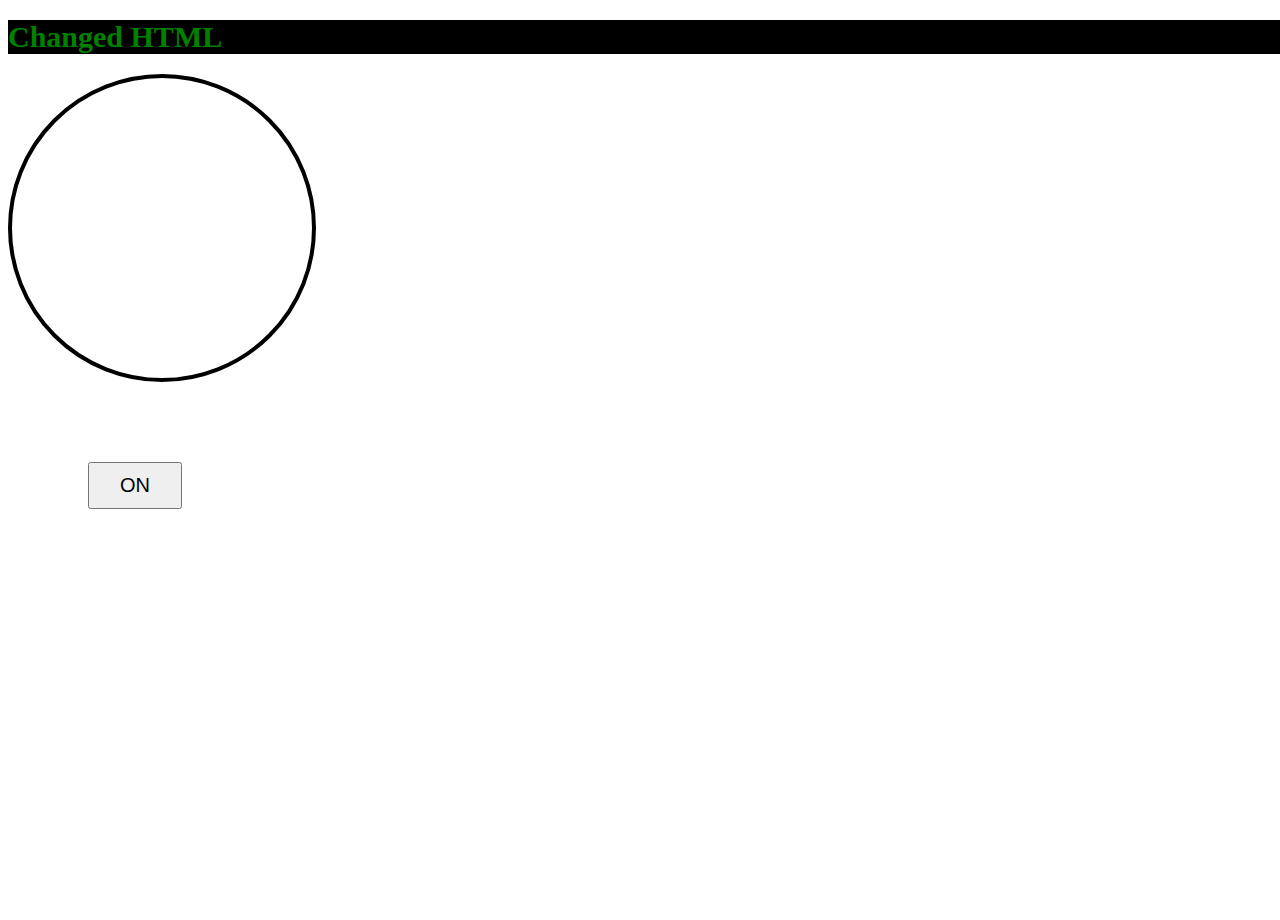
==== DOM_5/index.html @ eead54ec "add dom" ====
<!DOCTYPE html>
<html lang="en">
<head>
  <meta charset="UTF-8">
  <meta name="viewport" content="width=device-width, initial-scale=1.0">
  <title>DOM</title>
  <link rel="stylesheet" href="style.css">
</head>
<body>
  
  <h1>Dom padhlo friends</h1>

  <div id="bulb">

  </div>
  <button>ON</button>

  <script src="script_1.js"></script>
</body>
</html>
---- DOM_5/style.css ----
h1{
  font-size: 30px;
  color: red;
}

html,body{
  height: 100%;
  width: 100%;
}

#bulb{
  height: 300px;
  width: 300px;
  border-radius: 50%;
  border: 4px solid black;
  /* background-color: yellow; */
}
button{
  padding: 10px 30px;
  margin: 80px;
  font-size: 20px;

}
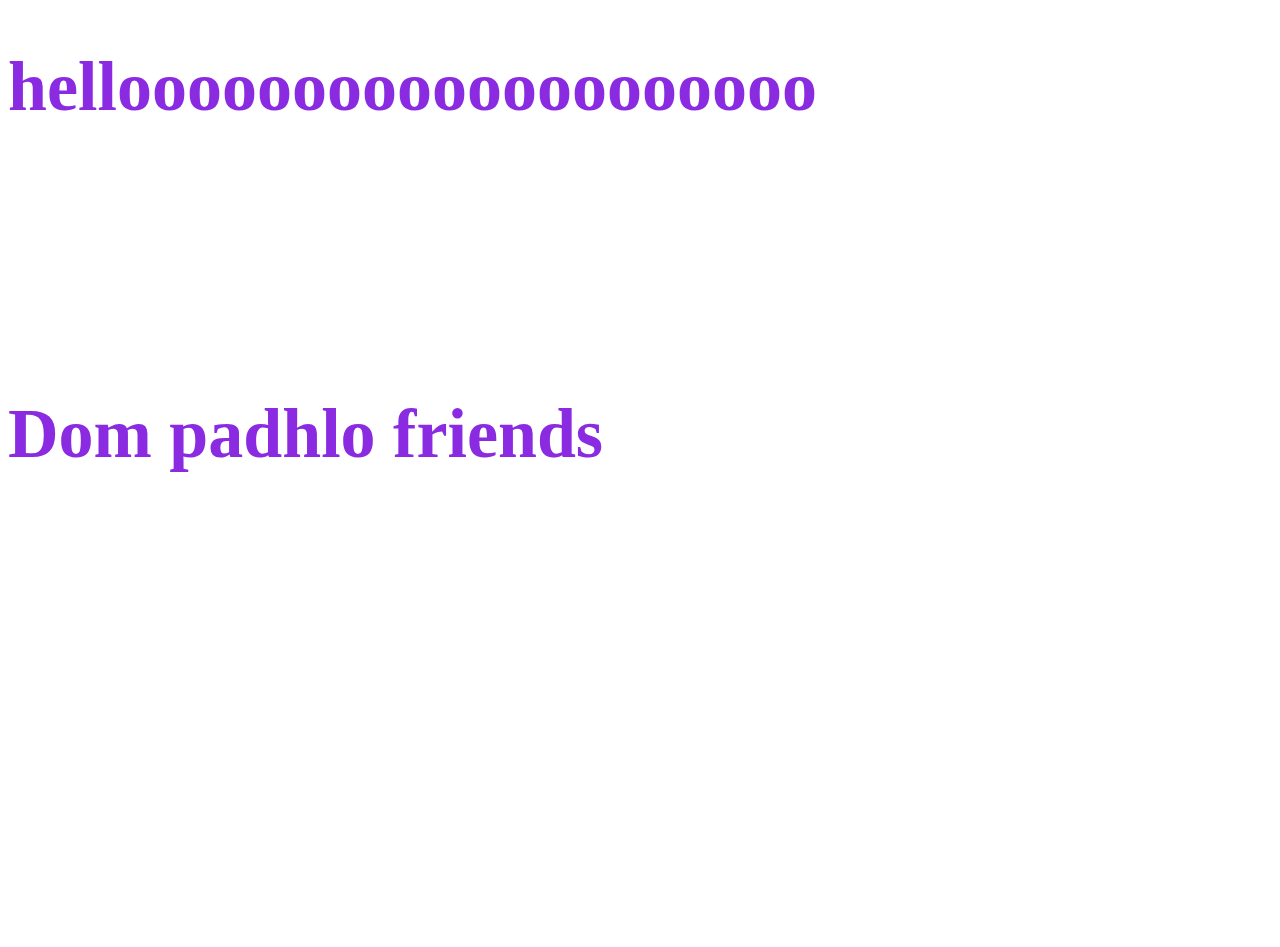
==== commit 5212370d: "addd dom" ====
--- a/DOM_5/index.html
+++ b/DOM_5/index.html
@@ -8,13 +8,22 @@
 </head>
 <body>
   
-  <h1>Dom padhlo friends</h1>
+  <!-- <h1>Dom padhlo friends</h1> -->
 
-  <div id="bulb">
+  <!-- <div id="bulb">
+  </div>
+  <button>ON</button> -->
 
-  </div>
-  <button>ON</button>
 
-  <script src="script_1.js"></script>
+   <div id="box">
+    <h1>Helooooooooo</h1>
+
+   </div>
+  <h1>Dom padhlo friends</h1> 
+  <!-- <h1>Dom padhlo friends..</h1>
+  <h1>Dom padhlo friends...</h1> -->
+  <!-- <h1> Dom </h1> -->
+
+  <script src="script_2.js"></script>
 </body>
 </html>--- a/DOM_5/style.css
+++ b/DOM_5/style.css
@@ -16,8 +16,18 @@
   /* background-color: yellow; */
 }
 button{
-  padding: 10px 30px;
+  padding: 10px 30px; 
   margin: 80px;
   font-size: 20px;
 
+}
+h1{
+  font-size:70px;
+  color: blueviolet;
+  font-weight: 800;
+}
+#box{
+  height: 300px;
+  background-color: seleniumyellow;
+  width: 300px;
 }